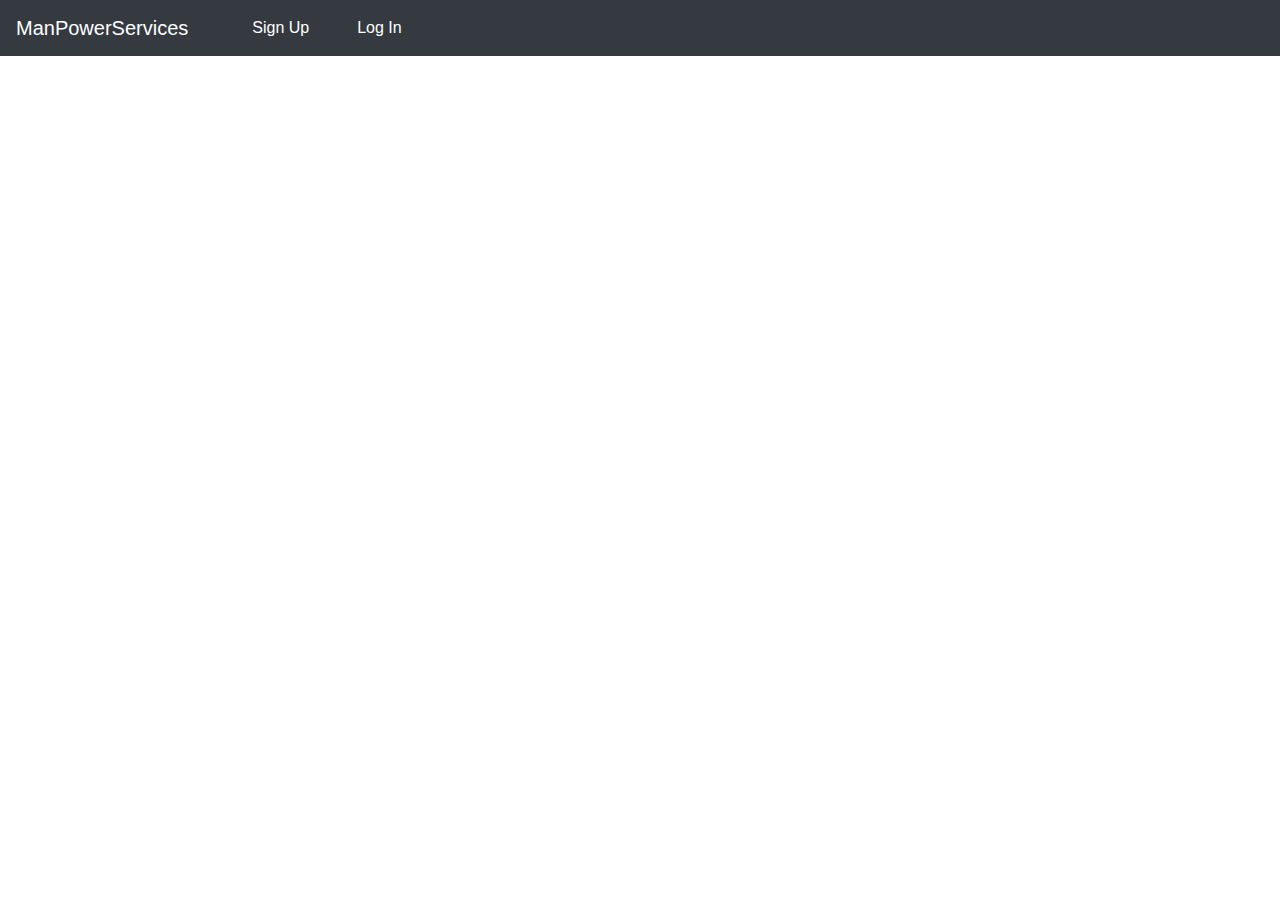
==== views/authentication.html @ c88016fc "session Started" ====
<!DOCTYPE html>
<html lang="en">

<head>
    <meta charset="UTF-8">
    <meta name="viewport" content="width=device-width, initial-scale=1.0">
    <title>ManPowerServices | Start</title>
    <link href="https://stackpath.bootstrapcdn.com/font-awesome/4.7.0/css/font-awesome.min.css" rel="stylesheet">
    <link rel="stylesheet" href="https://stackpath.bootstrapcdn.com/bootstrap/4.2.1/css/bootstrap.min.css">
    <link rel="stylesheet" href="../css/styles-auth.css">
    <script src="../js/nonNumerics.js"></script>

</head>

<body>

    <nav class="navbar navbar-expand-lg navbar-dark bg-dark">
        <button class="navbar-toggler" type="button" data-toggle="collapse" data-target="#navbarToggler">
            <span class="navbar-toggler-icon"></span>
        </button>
        <div class="collapse navbar-collapse" id="navbarToggler">
            <a class="navbar-brand" href="#">ManPowerServices</a>
            <ul class="navbar-nav mr-auto mt-2 mt-lg-0">
                <li class="nav-item">
                    <a class="ml-5 text-white " data-toggle="modal" data-target="#signUpModal">
                        Sign Up
                    </a>
                </li>
                <li class="nav-item">
                    <a class="ml-5 text-white" data-toggle="modal" data-target="#logInModal">
                        Log In
                    </a>
                </li>
            </ul>
        </div>
    </nav>

    <div class="modal" tabindex="-1" role="dialog" id="signUpModal">
        <div class="modal-dialog">
            <div class="modal-content">
                <div class="modal-header">
                    <h5 class="modal-title font-weight-bold">Sign Up</h5>
                    <button type="button" class="close" data-dismiss="modal" aria-label="Close">
                        <span aria-hidden="true">&times;</span>
                    </button>
                </div>
                <div class="modal-body">
                    <form id="signUpForm">
                        <div class="form-group">
                            <label for="usernameSignUp">Username</label>
                            <input type="text" class="form-control" id="usernameSignUp" name="username">
                            <span id="usernameSignUpHelp" class="form-text invisible">Username</span>
                        </div>
                        <div class="form-group">
                            <label for="passwordSignUp">Password</label>
                            <input type="password" class="form-control" name="password" id="passwordSignUp">
                            <span id="passwordSignUpHelp" class="form-text invisible">Password</span>
                        </div>
                        <div class="form-group">
                            <label for="mobileSignUp">Mobile Number</label>
                            <input type="text" onkeypress="return getNonNumerics();" class="form-control"
                                id="mobileSignUp" name="mobile">
                            <span id="mobileSignUpHelp" class="form-text invisible">Mobile</span>
                        </div>
                        <div class="form-group">
                            <label for="categorySignUp">Category</label>

                            <div class="btn-group btn-group-toggle" data-toggle="buttons" id="categorySignUp">
                                <label class="btn btn-outline-primary ">
                                    <input type="radio" name="category" value="citizen" id="categorySignUpCitizen">
                                    Citizen
                                </label>
                                <label class="btn btn-outline-primary">
                                    <input type="radio" name="category" value="worker" id="categorySignUpWorker"> Worker
                                    <span id="categorySignUpHelp" class="form-text invisible">Category</span>
                            </div>
                        </div>
                    </form>
                </div>
                <div class="modal-footer">
                    <button type="button" class="btn btn-secondary" data-dismiss="modal">Close</button>
                    <button type="submit" id="signUpSubmit" class="btn btn-primary">Sign Up</button>
                </div>
            </div>
        </div>
    </div>


    <div class="modal" tabindex="-1" role="dialog" id="logInModal">
        <div class="modal-dialog">
            <div class="modal-content">
                <div class="modal-header">
                    <h5 class="modal-title">Log In</h5>
                    <button type="button" class="close" data-dismiss="modal" aria-label="Close">
                        <span aria-hidden="true">&times;</span>
                    </button>
                </div>
                <div class="modal-body">
                    <div id="prev"></div>
                    <form id="logInForm">
                        <div class="form-group">
                            <label for="usernameLogIn">Username</label><i class="ml-3 fa " id="tick"></i>
                            <input type="text" class="form-control" id="usernameLogIn" name="username" required>
                        </div>
                        <div class="form-group">
                            <label for="passwordLogIn">Password</label>
                            <input type="password" class="form-control" name="password" id="passwordLogIn" required>
                            <a href="#" id="forgotPasswordFormLink" class="float-right">Forgot Password?</a>
                        </div>
                        <span id="logInHelp" class="form-text invisible">Any problem, contact developer</span>
                    </form>
                </div>
                <div class="modal-footer">
                    <button type="button" class="btn btn-secondary" data-dismiss="modal">Close</button>
                    <button type="submit" id="logInSubmit" class="btn btn-primary">Submit</button>
                </div>
            </div>
        </div>
    </div>

    <div class="modal" tabindex="-1" role="dialog" id="forgotPasswordModal">
        <div class="modal-dialog">
            <div class="modal-content">
                <div class="modal-header">
                    <h5 class="modal-title">Forgot Password ?</h5>
                    <button type="button" class="close" data-dismiss="modal" aria-label="Close">
                        <span aria-hidden="true">&times;</span>
                    </button>
                </div>
                <div class="modal-body">
                    <form id="forgotPasswordForm">
                        <div class="form-group">
                            <label for="usernameForgotPassword">Username</label>
                            <input type="text" class="form-control" id="usernameForgotPassword" name="username">
                        </div>
                        <div class="form-group" id="forgotPasswordHidden">
                            <label for="passwordForgotPassword">Password</label>
                            <input type="text" readonly class="form-control" name="password"
                                id="passwordForgotPassword">
                        </div>
                        <button type="button" class="btn btn-primary float-right" id="forgotPasswordSubmit">Get
                            Password</button>

                    </form>
                </div>
                <div class="modal-footer">
                    <button type="button" class="btn btn-secondary" data-dismiss="modal">Close</button>

                </div>
            </div>
        </div>
    </div>

    <!-- <?php 
            if(!empty($_GET['msg'])){
            echo $_GET['msg'] ; }   
    ?> -->

    <h3 class="text-success font-weight-bold" id="msg"></h3>

    <script src="https://ajax.googleapis.com/ajax/libs/jquery/3.5.1/jquery.min.js"></script>
    <script src="https://stackpath.bootstrapcdn.com/bootstrap/4.2.1/js/bootstrap.min.js"></script>
    <script src="../ajax/auth-SignUp.js"></script>
    <script src="../ajax/auth-LogIn.js"></script>
    <script src="../ajax/auth-ForgotPass.js"></script>
</body>

</html>
---- css/styles-auth.css ----
#prev{
    display: block;
    border:2px solid black;
    width:150px;
    height:150px;
    border-radius: 50%;
    background-image: url('../res/images/user.png');
    background-position: center;
    background-repeat: no-repeat;
    background-size: contain;
    margin: 0 auto;
    margin-bottom: 5%;
}
div.form-group label{
    font-weight: 600;
    /* //font-size: xx-large; */
}
div.form-group span{
    font-size: small;
    font-weight: 500;
}
#categorySignUp{
    position: relative;
    left:10%;
}
#forgotPasswordHidden{
    display: none;
}
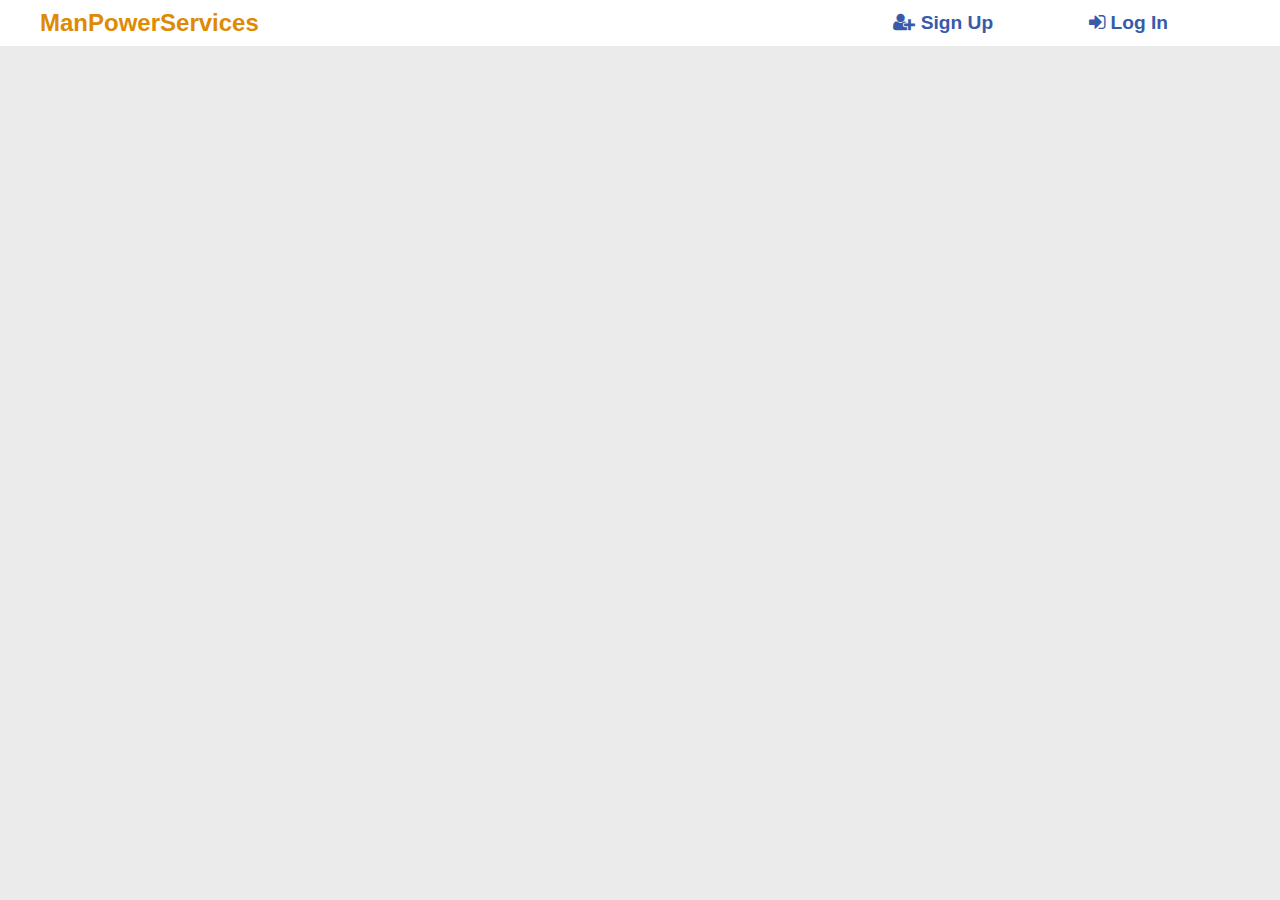
==== commit e8bddbe1: "done till admin panel" ====
--- a/views/authentication.html
+++ b/views/authentication.html
@@ -5,34 +5,37 @@
     <meta charset="UTF-8">
     <meta name="viewport" content="width=device-width, initial-scale=1.0">
     <title>ManPowerServices | Start</title>
+
     <link href="https://stackpath.bootstrapcdn.com/font-awesome/4.7.0/css/font-awesome.min.css" rel="stylesheet">
     <link rel="stylesheet" href="https://stackpath.bootstrapcdn.com/bootstrap/4.2.1/css/bootstrap.min.css">
     <link rel="stylesheet" href="../css/styles-auth.css">
+
     <script src="../js/nonNumerics.js"></script>
 
 </head>
 
 <body>
+    <nav class="navbar navbar-expand-md navbar-light">
+        <button class="navbar-toggler" type="button" data-toggle="collapse" data-target="#navbarToggler">
+            <span class="navbar-toggler-icon"><i class="fa "></i></span>
+        </button>
+        <a id="brand-name" href="#" class="navbar-brand">ManPowerServices</a>
 
-    <nav class="navbar navbar-expand-lg navbar-dark bg-dark">
-        <button class="navbar-toggler" type="button" data-toggle="collapse" data-target="#navbarToggler">
-            <span class="navbar-toggler-icon"></span>
-        </button>
         <div class="collapse navbar-collapse" id="navbarToggler">
-            <a class="navbar-brand" href="#">ManPowerServices</a>
-            <ul class="navbar-nav mr-auto mt-2 mt-lg-0">
+            <ul class="navbar-nav ml-auto mr-5">
                 <li class="nav-item">
-                    <a class="ml-5 text-white " data-toggle="modal" data-target="#signUpModal">
-                        Sign Up
+                    <a data-toggle="modal" data-target="#signUpModal">
+                        <i class="fa fa-user-plus"></i> Sign Up
                     </a>
                 </li>
                 <li class="nav-item">
-                    <a class="ml-5 text-white" data-toggle="modal" data-target="#logInModal">
-                        Log In
+                    <a data-toggle="modal" data-target="#logInModal">
+                        <i class="fa fa-sign-in"></i> Log In
                     </a>
                 </li>
             </ul>
         </div>
+
     </nav>
 
     <div class="modal" tabindex="-1" role="dialog" id="signUpModal">
@@ -72,8 +75,9 @@
                                 </label>
                                 <label class="btn btn-outline-primary">
                                     <input type="radio" name="category" value="worker" id="categorySignUpWorker"> Worker
-                                    <span id="categorySignUpHelp" class="form-text invisible">Category</span>
                             </div>
+                            <span id="categorySignUpHelp" class="form-text invisible">Category</span>
+
                         </div>
                     </form>
                 </div>
@@ -144,17 +148,12 @@
                     </form>
                 </div>
                 <div class="modal-footer">
-                    <button type="button" class="btn btn-secondary" data-dismiss="modal">Close</button>
 
                 </div>
             </div>
         </div>
     </div>
 
-    <!-- <?php 
-            if(!empty($_GET['msg'])){
-            echo $_GET['msg'] ; }   
-    ?> -->
 
     <h3 class="text-success font-weight-bold" id="msg"></h3>
 
--- a/css/styles-auth.css
+++ b/css/styles-auth.css
@@ -1,3 +1,4 @@
+
 #prev{
     display: block;
     border:2px solid black;
@@ -25,4 +26,91 @@
 }
 #forgotPasswordHidden{
     display: none;
+}
+#forgotPasswordFormLink{
+    color:#375BA9;
+    font-weight: bold;
+}
+
+
+
+
+body{
+    background-color: #EBEBEB;
+}
+
+
+
+
+nav{
+    background-color:#fff;
+}
+#brand-name{
+    color:#DE8A02;
+    font-size: x-large;
+    font-weight: bolder;
+    margin:0 1.5rem;
+    cursor: default;
+}
+
+
+.navbar{
+    padding:0 1rem;
+}
+.nav-item{
+    color:#375BA9;
+    font-weight: bolder;
+    font-size: larger;
+    cursor:pointer;
+    margin:0 3rem;
+}
+
+
+/* 3c64b9 */
+@media (max-width: 767px) {
+    .navbar{
+        justify-content:start;
+    }
+    .nav-item{
+        margin-top: 10px;
+        border-bottom: 1px solid #EBEBEB;
+        width:fit-content;
+    }
+}
+/* for iphone se */
+@media (max-width:360px){
+    #brand-name{
+     font-size:larger;
+        margin:0 ;
+    }
+}
+
+
+.modal-title{
+    color:#375BA9;
+    font-weight: bolder;
+    font-size: x-large;
+}
+.form-control:focus{
+    border-color: #375BA9;
+}
+
+.btn-outline-primary:not(:disabled):not(.disabled).active, .btn-outline-primary:not(:disabled):not(.disabled):active, .show>.btn-outline-primary.dropdown-toggle {
+    color: #fff;
+    background-color:#375BA9;
+    border-color: #375BA9;
+}
+.btn-outline-primary{
+    color:#375BA9;
+}
+.btn-outline-primary:hover{
+    background-color: #375BA9;
+    border-color: #375BA9;
+}
+.btn-primary{
+    background-color: #375BA9;
+    font-weight: bolder;
+}
+.btn-secondary{
+    font-weight: bolder;
 }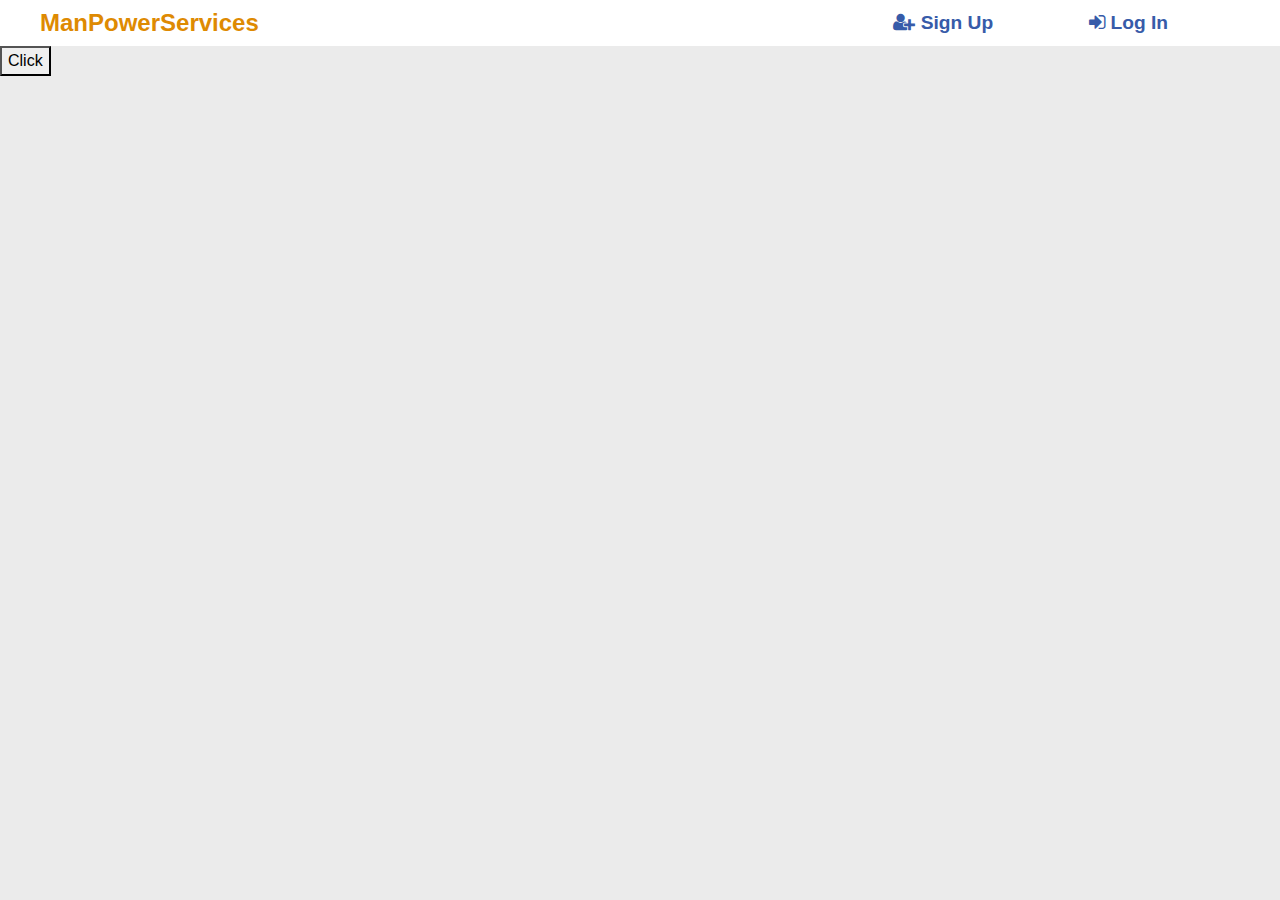
==== commit c234b3e9: "Navbar improved" ====
--- a/views/authentication.html
+++ b/views/authentication.html
@@ -2,42 +2,21 @@
 <html lang="en">
 
 <head>
-    <meta charset="UTF-8">
-    <meta name="viewport" content="width=device-width, initial-scale=1.0">
+    <meta charset="UTF-8" />
+    <meta name="viewport" content="width=device-width, initial-scale=1.0" />
     <title>ManPowerServices | Start</title>
-
-    <link href="https://stackpath.bootstrapcdn.com/font-awesome/4.7.0/css/font-awesome.min.css" rel="stylesheet">
-    <link rel="stylesheet" href="https://stackpath.bootstrapcdn.com/bootstrap/4.2.1/css/bootstrap.min.css">
-    <link rel="stylesheet" href="../css/styles-auth.css">
-
-    <script src="../js/nonNumerics.js"></script>
-
+    <!-- Font Awesome -->
+    <link href="https://stackpath.bootstrapcdn.com/font-awesome/4.7.0/css/font-awesome.min.css" rel="stylesheet" />
+    <!-- Bs CSS -->
+    <link rel="stylesheet" href="https://stackpath.bootstrapcdn.com/bootstrap/4.2.1/css/bootstrap.min.css" />
+    <!-- Custom Css -->
+    <link rel="stylesheet" href="../css/styles-auth.css" />
+    <!-- Provides numeric auth -->
+    <script src="../js/numericsOnly.js"></script>
 </head>
 
 <body>
-    <nav class="navbar navbar-expand-md navbar-light">
-        <button class="navbar-toggler" type="button" data-toggle="collapse" data-target="#navbarToggler">
-            <span class="navbar-toggler-icon"><i class="fa "></i></span>
-        </button>
-        <a id="brand-name" href="#" class="navbar-brand">ManPowerServices</a>
-
-        <div class="collapse navbar-collapse" id="navbarToggler">
-            <ul class="navbar-nav ml-auto mr-5">
-                <li class="nav-item">
-                    <a data-toggle="modal" data-target="#signUpModal">
-                        <i class="fa fa-user-plus"></i> Sign Up
-                    </a>
-                </li>
-                <li class="nav-item">
-                    <a data-toggle="modal" data-target="#logInModal">
-                        <i class="fa fa-sign-in"></i> Log In
-                    </a>
-                </li>
-            </ul>
-        </div>
-
-    </nav>
-
+    <!-- Modals -->
     <div class="modal" tabindex="-1" role="dialog" id="signUpModal">
         <div class="modal-dialog">
             <div class="modal-content">
@@ -51,44 +30,48 @@
                     <form id="signUpForm">
                         <div class="form-group">
                             <label for="usernameSignUp">Username</label>
-                            <input type="text" class="form-control" id="usernameSignUp" name="username">
+                            <input type="text" class="form-control" id="usernameSignUp" name="username" />
                             <span id="usernameSignUpHelp" class="form-text invisible">Username</span>
                         </div>
                         <div class="form-group">
                             <label for="passwordSignUp">Password</label>
-                            <input type="password" class="form-control" name="password" id="passwordSignUp">
+                            <input type="password" class="form-control" name="password" id="passwordSignUp" />
                             <span id="passwordSignUpHelp" class="form-text invisible">Password</span>
                         </div>
                         <div class="form-group">
                             <label for="mobileSignUp">Mobile Number</label>
-                            <input type="text" onkeypress="return getNonNumerics();" class="form-control"
-                                id="mobileSignUp" name="mobile">
+                            <input type="text" onkeypress="return getOnlyNumerics();" class="form-control"
+                                id="mobileSignUp" name="mobile" />
                             <span id="mobileSignUpHelp" class="form-text invisible">Mobile</span>
                         </div>
                         <div class="form-group">
                             <label for="categorySignUp">Category</label>
 
                             <div class="btn-group btn-group-toggle" data-toggle="buttons" id="categorySignUp">
-                                <label class="btn btn-outline-primary ">
-                                    <input type="radio" name="category" value="citizen" id="categorySignUpCitizen">
+                                <label class="btn btn-outline-primary">
+                                    <input type="radio" name="category" value="citizen" id="categorySignUpCitizen" />
                                     Citizen
                                 </label>
                                 <label class="btn btn-outline-primary">
-                                    <input type="radio" name="category" value="worker" id="categorySignUpWorker"> Worker
+                                    <input type="radio" name="category" value="worker" id="categorySignUpWorker" />
+                                    Worker
+                                </label>
                             </div>
                             <span id="categorySignUpHelp" class="form-text invisible">Category</span>
-
                         </div>
                     </form>
                 </div>
                 <div class="modal-footer">
-                    <button type="button" class="btn btn-secondary" data-dismiss="modal">Close</button>
-                    <button type="submit" id="signUpSubmit" class="btn btn-primary">Sign Up</button>
-                </div>
-            </div>
-        </div>
-    </div>
-
+                    <button type="button" class="btn btn-secondary" data-dismiss="modal">
+                        Close
+                    </button>
+                    <button type="submit" id="signUpSubmit" class="btn btn-primary">
+                        Sign Up
+                    </button>
+                </div>
+            </div>
+        </div>
+    </div>
 
     <div class="modal" tabindex="-1" role="dialog" id="logInModal">
         <div class="modal-dialog">
@@ -100,23 +83,28 @@
                     </button>
                 </div>
                 <div class="modal-body">
-                    <div id="prev"></div>
+                    <!-- <div id="prev"></div> -->
                     <form id="logInForm">
                         <div class="form-group">
-                            <label for="usernameLogIn">Username</label><i class="ml-3 fa " id="tick"></i>
-                            <input type="text" class="form-control" id="usernameLogIn" name="username" required>
+                            <label for="usernameLogIn">Username</label><i class="ml-3 fa" id="tick"></i>
+                            <input type="text" class="form-control" id="usernameLogIn" name="username" required />
                         </div>
                         <div class="form-group">
                             <label for="passwordLogIn">Password</label>
-                            <input type="password" class="form-control" name="password" id="passwordLogIn" required>
-                            <a href="#" id="forgotPasswordFormLink" class="float-right">Forgot Password?</a>
+                            <input type="password" class="form-control" name="password" id="passwordLogIn" required />
+                            <a href="#" id="forgotPasswordFormLink" data-toggle="modal"
+                                data-target="#forgotPasswordModal" class="float-right">Forgot Password?</a>
                         </div>
                         <span id="logInHelp" class="form-text invisible">Any problem, contact developer</span>
                     </form>
                 </div>
                 <div class="modal-footer">
-                    <button type="button" class="btn btn-secondary" data-dismiss="modal">Close</button>
-                    <button type="submit" id="logInSubmit" class="btn btn-primary">Submit</button>
+                    <button type="button" class="btn btn-secondary" data-dismiss="modal">
+                        Close
+                    </button>
+                    <button type="submit" id="logInSubmit" class="btn btn-primary">
+                        Submit
+                    </button>
                 </div>
             </div>
         </div>
@@ -135,30 +123,78 @@
                     <form id="forgotPasswordForm">
                         <div class="form-group">
                             <label for="usernameForgotPassword">Username</label>
-                            <input type="text" class="form-control" id="usernameForgotPassword" name="username">
+                            <input type="text" class="form-control" id="usernameForgotPassword" name="username" />
                         </div>
                         <div class="form-group" id="forgotPasswordHidden">
                             <label for="passwordForgotPassword">Password</label>
                             <input type="text" readonly class="form-control" name="password"
-                                id="passwordForgotPassword">
-                        </div>
-                        <button type="button" class="btn btn-primary float-right" id="forgotPasswordSubmit">Get
-                            Password</button>
-
+                                id="passwordForgotPassword" />
+                        </div>
+                        <button type="button" class="btn btn-primary float-right" id="forgotPasswordSubmit">
+                            Get Password
+                        </button>
                     </form>
                 </div>
-                <div class="modal-footer">
-
-                </div>
-            </div>
-        </div>
-    </div>
-
-
-    <h3 class="text-success font-weight-bold" id="msg"></h3>
-
+                <div class="modal-footer"></div>
+            </div>
+        </div>
+    </div>
+
+    <div class="modal" tabindex="-1" role="dialog" id="successfulModal">
+        <div class="modal-dialog modal-md" role="document">
+            <div class="modal-content round-4">
+                <div class="modal-body">
+                    <p>Signed Up Succesfully</p>
+                    <img src="../res/images/giphy.gif" alt="">
+                    <small>Congratulations on starting your experience to an exciting way to
+                        find and deliver services...</small>
+                </div>
+            </div>
+        </div>
+    </div>
+    <!-- Main Body -->
+    <div id="main-body">
+        <div class="sticky-top">
+            <nav class="navbar navbar-expand-md navbar-light">
+                <button class="navbar-toggler custom-toggler" type="button" data-toggle="collapse"
+                    data-target="#navbarToggler">
+                    <span class="navbar-toggler-icon"></span>
+                </button>
+                <a id="brand-name" href="#" class="navbar-brand">ManPowerServices</a>
+
+                <div class="collapse navbar-collapse" id="navbarToggler">
+                    <ul class="navbar-nav ml-auto mr-5">
+                        <li class="nav-item">
+                            <a data-toggle="modal" data-target="#signUpModal">
+                                <i class="fa fa-user-plus"></i> Sign Up
+                            </a>
+                        </li>
+                        <li class="nav-item">
+                            <a data-toggle="modal" data-target="#logInModal">
+                                <i class="fa fa-sign-in"></i> Log In
+                            </a>
+                        </li>
+                    </ul>
+                </div>
+            </nav>
+            <!-- <div class="alert alert-success hidden" role="alert">
+                <strong>Signed Up Succesfully!</strong><br />
+                <small>
+                    Congratulations on starting your experience to an exciting way to
+                    find and deliver services...
+                </small>
+            </div> -->
+        </div>
+
+        <div id="contentBody">
+            <button data-toggle="modal" data-target="#successfulModal">Click</button>
+        </div>
+    </div>
+
+    <!--BS JS and jQuery  -->
     <script src="https://ajax.googleapis.com/ajax/libs/jquery/3.5.1/jquery.min.js"></script>
     <script src="https://stackpath.bootstrapcdn.com/bootstrap/4.2.1/js/bootstrap.min.js"></script>
+    <!-- js and Ajax Files  -->
     <script src="../ajax/auth-SignUp.js"></script>
     <script src="../ajax/auth-LogIn.js"></script>
     <script src="../ajax/auth-ForgotPass.js"></script>
